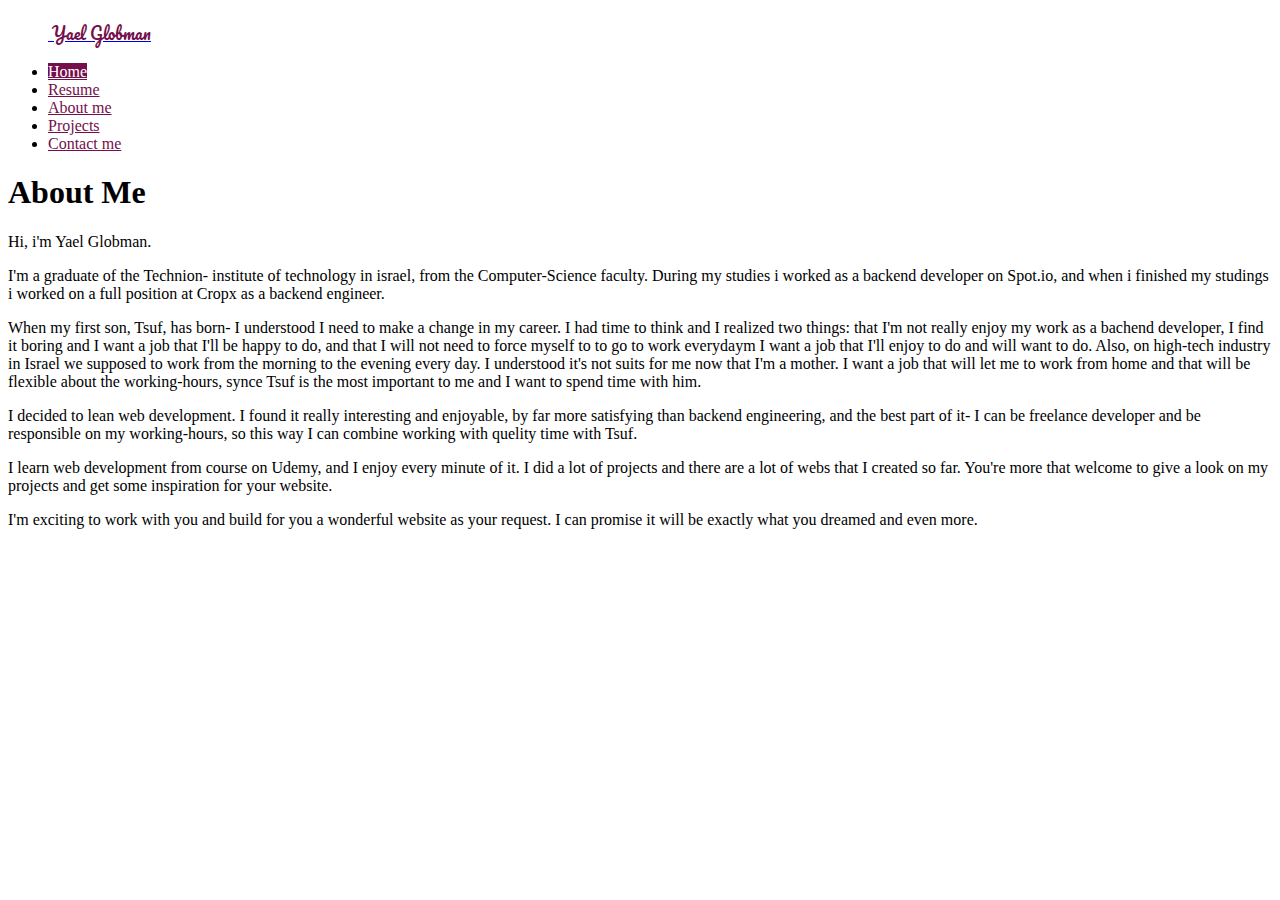
==== public/about-me.html @ 2f447877 "Add files via upload" ====
<!DOCTYPE html>
<html lang="en">
<head>
  <meta charset="UTF-8">
  <meta http-equiv="X-UA-Compatible" content="IE=edge">
  <title>Yael's personal site</title>
  <link rel="stylesheet" href="../style.css"/>
  <link href="https://cdn.jsdelivr.net/npm/bootstrap@5.3.2/dist/css/bootstrap.min.css" rel="stylesheet" integrity="sha384-T3c6CoIi6uLrA9TneNEoa7RxnatzjcDSCmG1MXxSR1GAsXEV/Dwwykc2MPK8M2HN" crossorigin="anonymous">
  <link rel="preconnect" href="https://fonts.googleapis.com">
  <link rel="preconnect" href="https://fonts.gstatic.com" crossorigin>
  <link rel="preconnect" href="https://fonts.googleapis.com">
  <link rel="preconnect" href="https://fonts.gstatic.com" crossorigin>
  <link href="https://fonts.googleapis.com/css2?family=Montserrat+Alternates:ital,wght@1,500&family=Pacifico&display=swap" rel="stylesheet"></head>

</head>
<body>
  <!-- Header -->
  <section id="header">
    <div class="container">
        <header class="d-flex flex-wrap justify-content-center py-3 mb-4 border-bottom">
        <a href="/" class="d-flex align-items-center mb-3 mb-md-0 me-md-auto link-body-emphasis text-decoration-none">
            <svg class="bi me-2" width="40" height="32"><use xlink:href="#bootstrap"></use></svg>
            <span class="fs-4" id="yael">Yael Globman</span>
        </a>
    
        <ul class="nav nav-pills">
          <li class="nav-item"><a href="../index.html" class="nav-link active" aria-current="page" id="home">Home</a></li>
          <li class="nav-item"><a href="./resume.html" class="nav-link" id="resume">Resume</a></li>
          <li class="nav-item"><a href="./about-me.html" class="nav-link" id="about">About me</a></li>
          <li class="nav-item"><a href="./projects.html" class="nav-link" id="projects">Projects</a></li>
          <li class="nav-item"><a href="./contact-me.html" class="nav-link" id="contact">Contact me</a></li>
        </ul>
        </header>
      </div>
    </section>
  
  <h1>About Me</h1>
  <p>Hi, i'm Yael Globman.</p>
  
  <p>I'm a graduate of the Technion- institute of technology in israel, 
    from the Computer-Science faculty. 
    During my studies i worked as a backend developer on Spot.io, 
    and when i finished my studings i worked on a full position at Cropx as a backend engineer. 
  </p>
  
  <p>When my first son, Tsuf, has born- I understood I need to make a change in my career.
    I had time to think and I realized two things: that I'm not really enjoy my work as a bachend developer, 
    I find it boring and I want a job that I'll be happy to do, and that I will not need to force myself 
    to to go to work everydaym I want a job that I'll enjoy to do and will want to do. 
    Also, on high-tech industry in Israel we supposed to work from the morning to the evening every day.
    I understood it's not suits for me now that I'm a mother.
    I want a job that will let me to work from home and that will be flexible about the working-hours,
    synce Tsuf is the most important to me and I want to spend time with him.
  </p>
  
  <p>
    I decided to lean web development. 
    I found it really interesting and enjoyable, by far more satisfying than backend engineering,
    and the best part of it- I can be freelance developer and be responsible on my working-hours,
    so this way I can combine working with quelity time with Tsuf.
  </p>
  
  <p>
    I learn web development from course on Udemy, and I enjoy every minute of it.
    I did a lot of projects and there are a lot of webs that I created so far.
    You're more that welcome to give a look on my projects and get some inspiration for your website.
  </p>
  
  <p>
    I'm exciting to work with you and build for you a wonderful website as your request.
    I can promise it will be exactly what you dreamed and even more.
  </p>
</body>
</html>
---- style.css ----
.background-color{
    background: rgb(244,193,224);
    background: linear-gradient(335deg, rgba(244,193,224,1) 0%, rgba(239,229,216,1) 67%);
    padding-top: 20px;
}

#resume, #about, #projects, #contact{
    color: #740f4c;
    gap: 20px;
} 

#yael{
    color: #740f4c;
    font-family: 'Pacifico', cursive;
}

.hand-write-pink{
    color: #740f4c;
    font-family: 'Montserrat Alternates', sans-serif;
}

.btn.emphasis, #home{
    background-color: #740f4c;
    color: white;
}

#udemy{
    margin-top: 10px;
    margin-bottom: 10px;
}

.years{
    color: blue;
    margin-top: 10px;
    margin-bottom: 0px;
}

#education h3{
    margin-top: 50px;
    color: #740f4c;
}

.work-text{
    margin-top: 0px;
    margin-bottom: 40px;
}




button.light{
    color: #740f4c;
    border-color: #740f4c;
}

.light-pink-color{
    color: #493315;
}

.light-brown-color{
    color: #efe5d8;
}
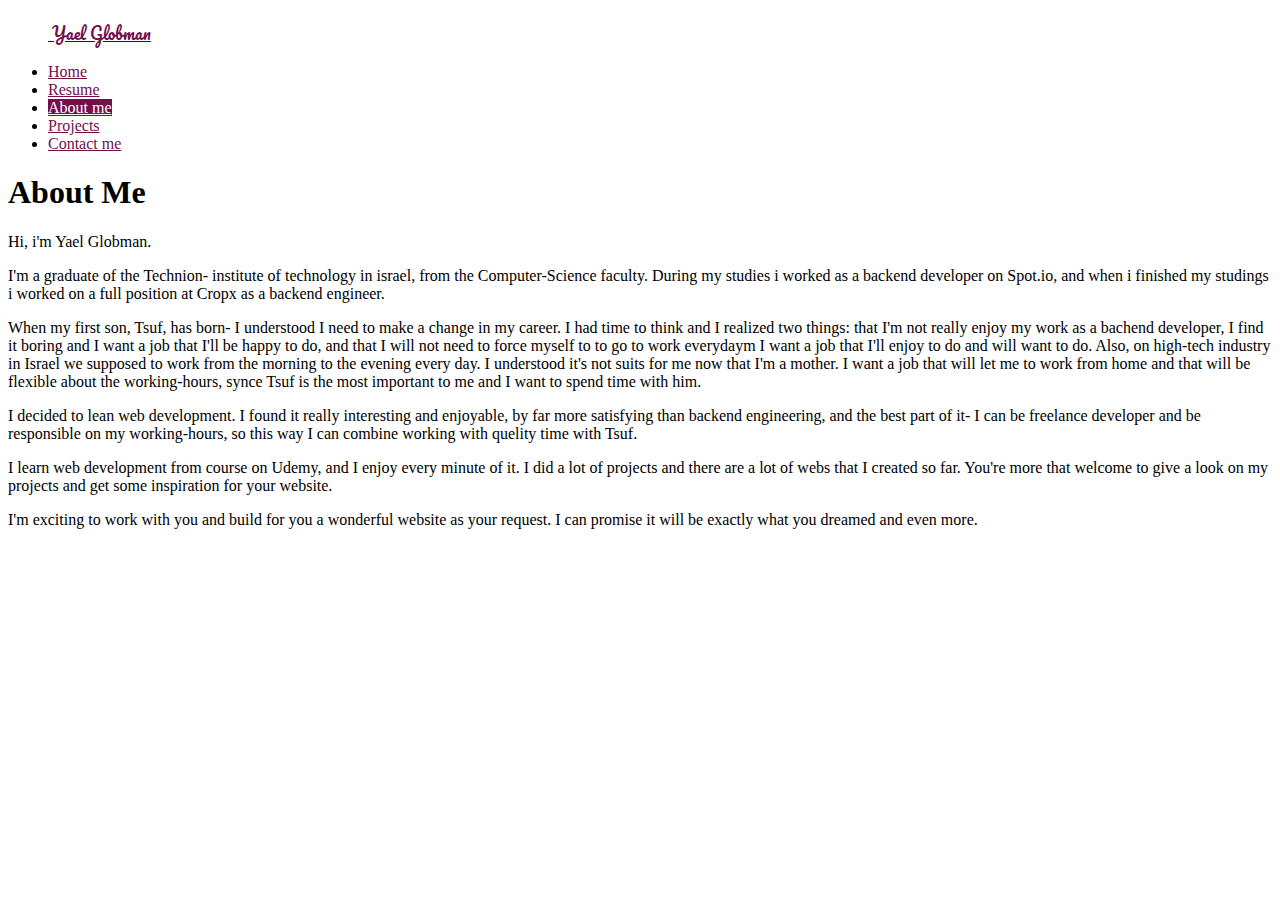
==== commit 5c19478b: "fixed buttons" ====
--- a/public/about-me.html
+++ b/public/about-me.html
@@ -18,15 +18,15 @@
   <section id="header">
     <div class="container">
         <header class="d-flex flex-wrap justify-content-center py-3 mb-4 border-bottom">
-        <a href="/" class="d-flex align-items-center mb-3 mb-md-0 me-md-auto link-body-emphasis text-decoration-none">
+        <a href="../index.html" class="d-flex align-items-center mb-3 mb-md-0 me-md-auto link-body-emphasis text-decoration-none">
             <svg class="bi me-2" width="40" height="32"><use xlink:href="#bootstrap"></use></svg>
             <span class="fs-4" id="yael">Yael Globman</span>
         </a>
     
         <ul class="nav nav-pills">
-          <li class="nav-item"><a href="../index.html" class="nav-link active" aria-current="page" id="home">Home</a></li>
+          <li class="nav-item"><a href="../index.html" class="nav-link" id="home">Home</a></li>
           <li class="nav-item"><a href="./resume.html" class="nav-link" id="resume">Resume</a></li>
-          <li class="nav-item"><a href="./about-me.html" class="nav-link" id="about">About me</a></li>
+          <li class="nav-item"><a href="./about-me.html" class="nav-link" id="current">About me</a></li>
           <li class="nav-item"><a href="./projects.html" class="nav-link" id="projects">Projects</a></li>
           <li class="nav-item"><a href="./contact-me.html" class="nav-link" id="contact">Contact me</a></li>
         </ul>
--- a/style.css
+++ b/style.css
@@ -4,7 +4,7 @@
     padding-top: 20px;
 }
 
-#resume, #about, #projects, #contact{
+#resume, #about, #projects, #contact, #home{
     color: #740f4c;
     gap: 20px;
 } 
@@ -17,9 +17,10 @@
 .hand-write-pink{
     color: #740f4c;
     font-family: 'Montserrat Alternates', sans-serif;
+    margin-bottom: 20px;
 }
 
-.btn.emphasis, #home{
+.btn.emphasis, #current{
     background-color: #740f4c;
     color: white;
 }
@@ -45,7 +46,9 @@
     margin-bottom: 40px;
 }
 
-
+.margin{
+    padding: 80px;
+}
 
 
 button.light{
